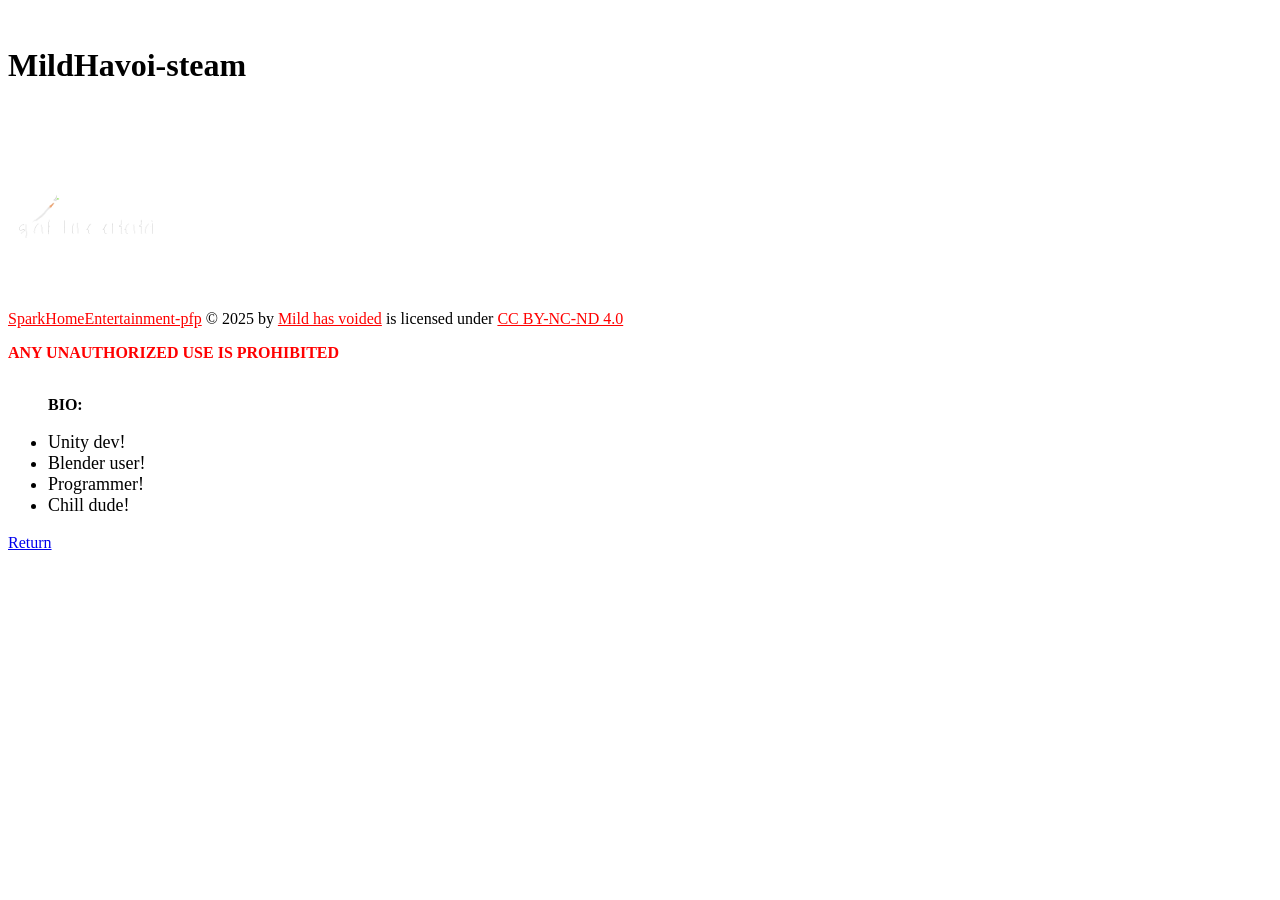
==== Page2.html @ 49905a4c "updated" ====
<!DOCTYPE html>
<head>
<link rel="stylesheet" href="2.css">
</head>
<body>
    <span class="spark" id="hi"></span><br>
        <h1 class="spark">MildHavoi-steam</h1>
    <img src="./pfp2.png" height="200px" width="200px"><br>
    <a style="color:red;" href="https://mildhasvoided.github.io/bio/pfp2.png"><span>SparkHomeEntertainment-pfp</span></a> <span class="spark">© 2025 by</span> <a style="color:red;" href="https://mildhasvoided.github.io/bio/">Mild has voided</a><span class="spark"> is licensed under</span> <a style="color:red;" href="https://creativecommons.org/licenses/by-nc-nd/4.0/">CC BY-NC-ND 4.0</a><img src="https://mirrors.creativecommons.org/presskit/icons/cc.svg" alt="" style="max-width: 1em;max-height:1em;margin-left: .2em;"><img src="https://mirrors.creativecommons.org/presskit/icons/by.svg" alt="" style="max-width: 1em;max-height:1em;margin-left: .2em;"><img src="https://mirrors.creativecommons.org/presskit/icons/nc.svg" alt="" style="max-width: 1em;max-height:1em;margin-left: .2em;"><img src="https://mirrors.creativecommons.org/presskit/icons/nd.svg" alt="" style="max-width: 1em;max-height:1em;margin-left: .2em;font-size:12px;"><br>
    <p style="color:red;"><strong>ANY UNAUTHORIZED USE IS PROHIBITED</strong></p><br>
    <span class="spark" style="margin-left:40px;"><strong>BIO:</strong></span><br>
    <ul class="spark" style="font-size:18px;">
      <li>Unity dev!</li>
      <li>Blender user!</li>
      <li>Programmer!</li>
      <li>Chill dude!</li>
    </ul>
    <a href="index.html">Return</a>
</body>
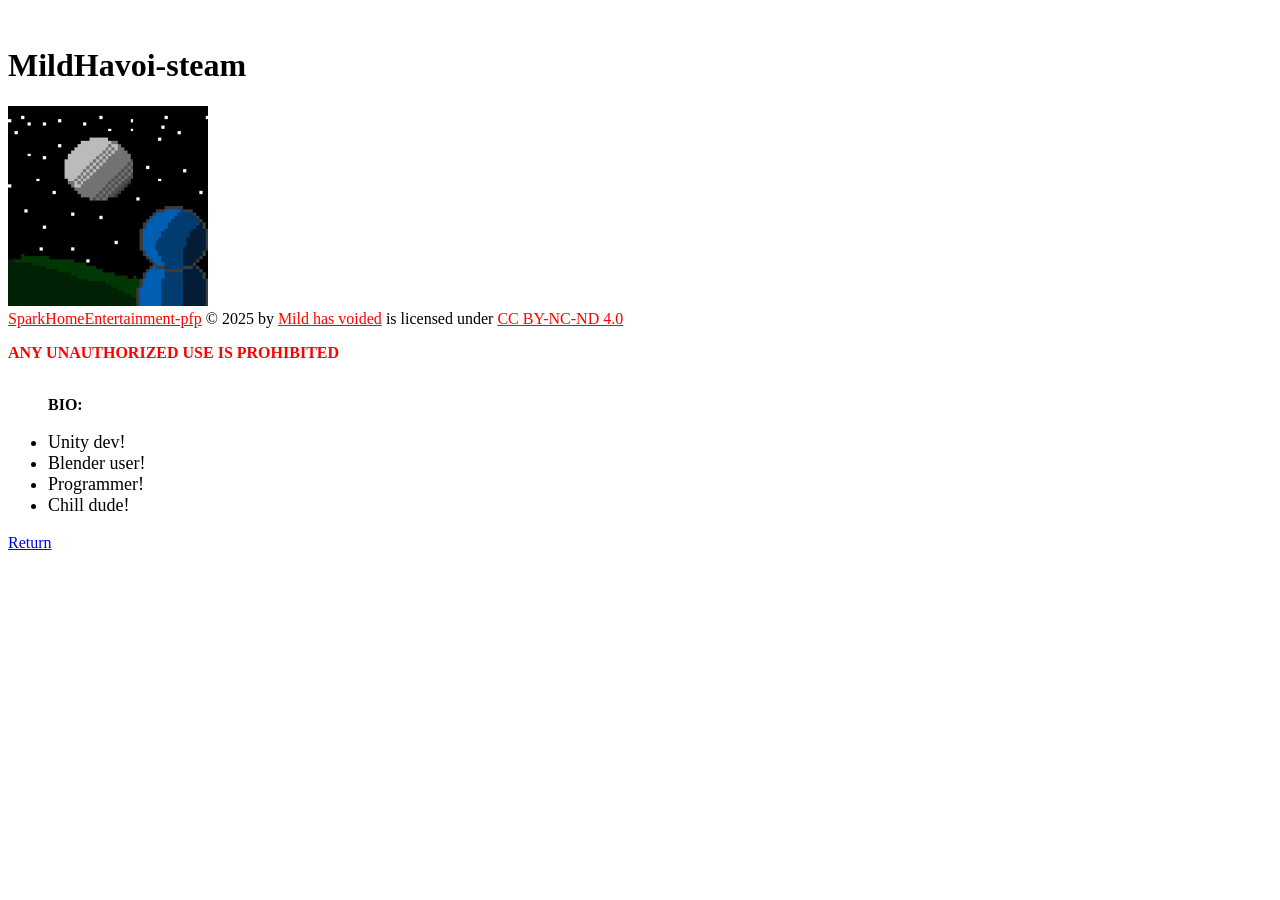
==== commit 13618142: "updated" ====
--- a/Page2.html
+++ b/Page2.html
@@ -5,7 +5,7 @@
 <body>
     <span class="spark" id="hi"></span><br>
         <h1 class="spark">MildHavoi-steam</h1>
-    <img src="./pfp2.png" height="200px" width="200px"><br>
+    <img src="./steampfp.png" height="200px" width="200px"><br>
     <a style="color:red;" href="https://mildhasvoided.github.io/bio/pfp2.png"><span>SparkHomeEntertainment-pfp</span></a> <span class="spark">© 2025 by</span> <a style="color:red;" href="https://mildhasvoided.github.io/bio/">Mild has voided</a><span class="spark"> is licensed under</span> <a style="color:red;" href="https://creativecommons.org/licenses/by-nc-nd/4.0/">CC BY-NC-ND 4.0</a><img src="https://mirrors.creativecommons.org/presskit/icons/cc.svg" alt="" style="max-width: 1em;max-height:1em;margin-left: .2em;"><img src="https://mirrors.creativecommons.org/presskit/icons/by.svg" alt="" style="max-width: 1em;max-height:1em;margin-left: .2em;"><img src="https://mirrors.creativecommons.org/presskit/icons/nc.svg" alt="" style="max-width: 1em;max-height:1em;margin-left: .2em;"><img src="https://mirrors.creativecommons.org/presskit/icons/nd.svg" alt="" style="max-width: 1em;max-height:1em;margin-left: .2em;font-size:12px;"><br>
     <p style="color:red;"><strong>ANY UNAUTHORIZED USE IS PROHIBITED</strong></p><br>
     <span class="spark" style="margin-left:40px;"><strong>BIO:</strong></span><br>
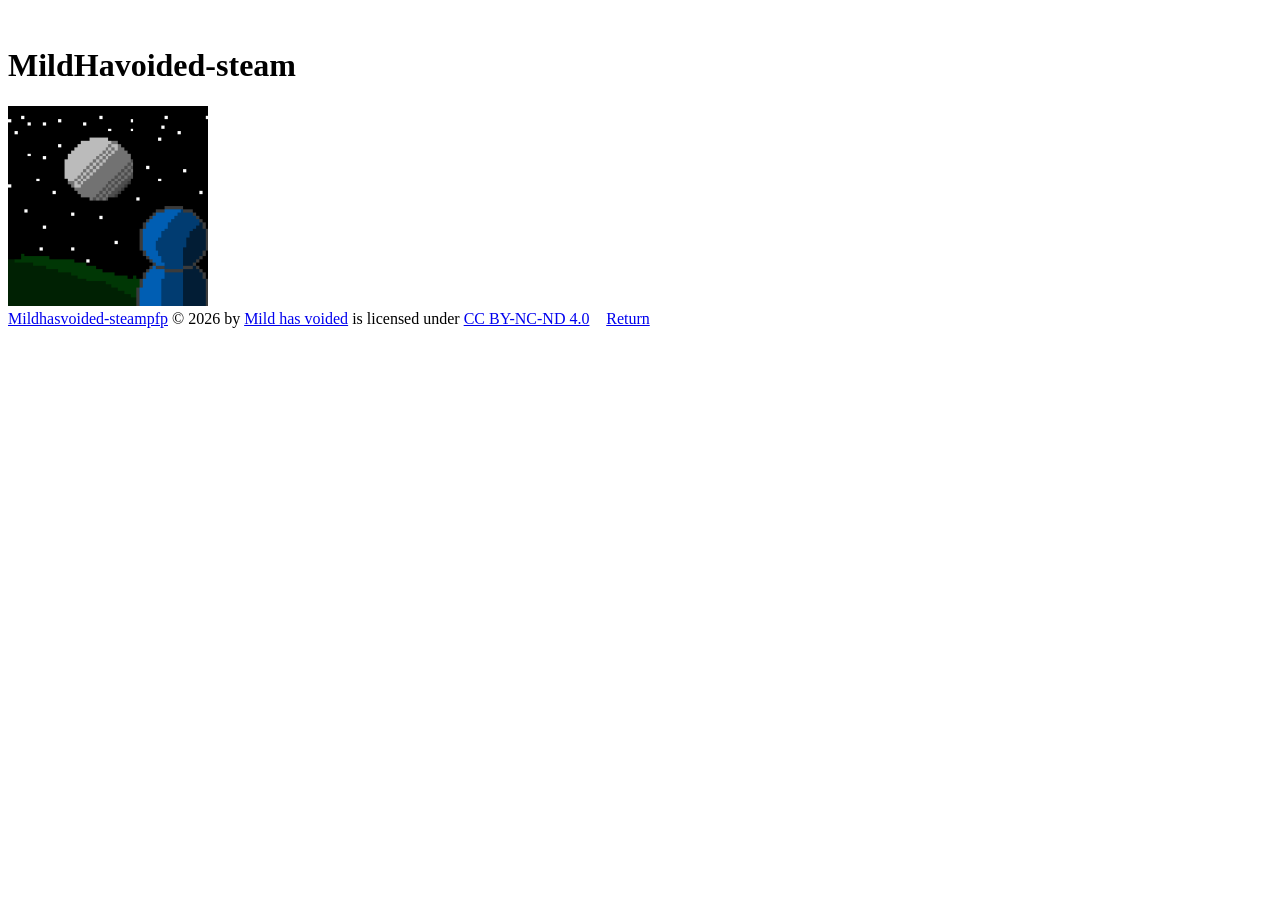
==== commit b71f6fee: "updated" ====
--- a/Page2.html
+++ b/Page2.html
@@ -4,16 +4,8 @@
 </head>
 <body>
     <span class="spark" id="hi"></span><br>
-        <h1 class="spark">MildHavoi-steam</h1>
+        <h1 class="spark">MildHavoided-steam</h1>
     <img src="./steampfp.png" height="200px" width="200px"><br>
-    <a style="color:red;" href="https://mildhasvoided.github.io/bio/pfp2.png"><span>SparkHomeEntertainment-pfp</span></a> <span class="spark">© 2025 by</span> <a style="color:red;" href="https://mildhasvoided.github.io/bio/">Mild has voided</a><span class="spark"> is licensed under</span> <a style="color:red;" href="https://creativecommons.org/licenses/by-nc-nd/4.0/">CC BY-NC-ND 4.0</a><img src="https://mirrors.creativecommons.org/presskit/icons/cc.svg" alt="" style="max-width: 1em;max-height:1em;margin-left: .2em;"><img src="https://mirrors.creativecommons.org/presskit/icons/by.svg" alt="" style="max-width: 1em;max-height:1em;margin-left: .2em;"><img src="https://mirrors.creativecommons.org/presskit/icons/nc.svg" alt="" style="max-width: 1em;max-height:1em;margin-left: .2em;"><img src="https://mirrors.creativecommons.org/presskit/icons/nd.svg" alt="" style="max-width: 1em;max-height:1em;margin-left: .2em;font-size:12px;"><br>
-    <p style="color:red;"><strong>ANY UNAUTHORIZED USE IS PROHIBITED</strong></p><br>
-    <span class="spark" style="margin-left:40px;"><strong>BIO:</strong></span><br>
-    <ul class="spark" style="font-size:18px;">
-      <li>Unity dev!</li>
-      <li>Blender user!</li>
-      <li>Programmer!</li>
-      <li>Chill dude!</li>
-    </ul>
+    <a href="https://mildhasvoided.github.io/bio/steampfp.png">Mildhasvoided-steampfp</a> © 2026 by <a href="https://mildhasvoided.github.io/bio/index.html">Mild has voided</a> is licensed under <a href="https://creativecommons.org/licenses/by-nc-nd/4.0/">CC BY-NC-ND 4.0</a><img src="https://mirrors.creativecommons.org/presskit/icons/cc.svg" alt="" style="max-width: 1em;max-height:1em;margin-left: .2em;"><img src="https://mirrors.creativecommons.org/presskit/icons/by.svg" alt="" style="max-width: 1em;max-height:1em;margin-left: .2em;"><img src="https://mirrors.creativecommons.org/presskit/icons/nc.svg" alt="" style="max-width: 1em;max-height:1em;margin-left: .2em;"><img src="https://mirrors.creativecommons.org/presskit/icons/nd.svg" alt="" style="max-width: 1em;max-height:1em;margin-left: .2em;">
     <a href="index.html">Return</a>
 </body>
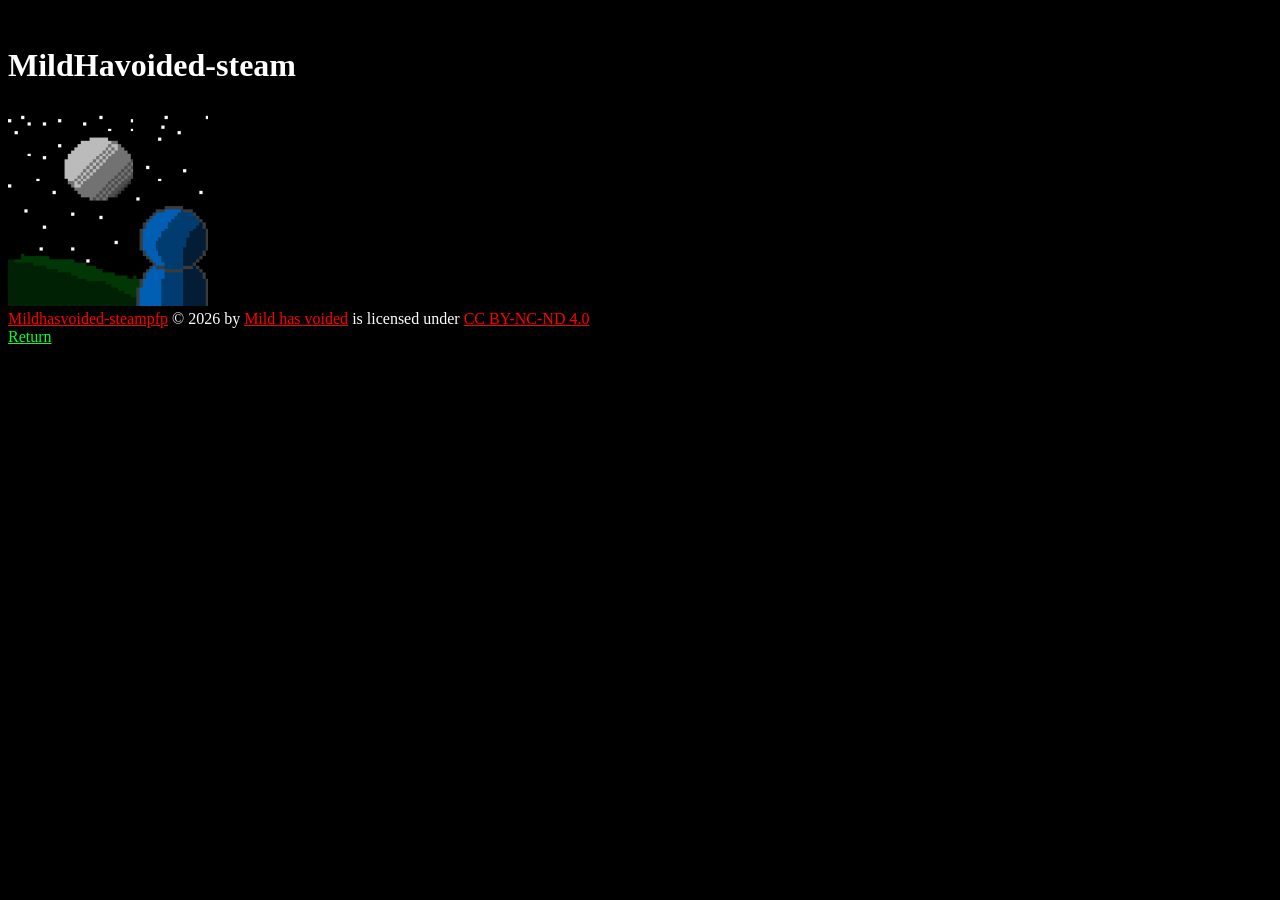
==== commit 5e36af80: "updated" ====
--- a/Page2.html
+++ b/Page2.html
@@ -6,6 +6,6 @@
     <span class="spark" id="hi"></span><br>
         <h1 class="spark">MildHavoided-steam</h1>
     <img src="./steampfp.png" height="200px" width="200px"><br>
-    <a href="https://mildhasvoided.github.io/bio/steampfp.png">Mildhasvoided-steampfp</a> © 2026 by <a href="https://mildhasvoided.github.io/bio/index.html">Mild has voided</a> is licensed under <a href="https://creativecommons.org/licenses/by-nc-nd/4.0/">CC BY-NC-ND 4.0</a><img src="https://mirrors.creativecommons.org/presskit/icons/cc.svg" alt="" style="max-width: 1em;max-height:1em;margin-left: .2em;"><img src="https://mirrors.creativecommons.org/presskit/icons/by.svg" alt="" style="max-width: 1em;max-height:1em;margin-left: .2em;"><img src="https://mirrors.creativecommons.org/presskit/icons/nc.svg" alt="" style="max-width: 1em;max-height:1em;margin-left: .2em;"><img src="https://mirrors.creativecommons.org/presskit/icons/nd.svg" alt="" style="max-width: 1em;max-height:1em;margin-left: .2em;">
-    <a href="index.html">Return</a>
+    <a href="https://mildhasvoided.github.io/bio/steampfp.png">Mildhasvoided-steampfp</a> © 2026 by <a href="https://mildhasvoided.github.io/bio/index.html">Mild has voided</a> is licensed under <a href="https://creativecommons.org/licenses/by-nc-nd/4.0/">CC BY-NC-ND 4.0</a><img src="https://mirrors.creativecommons.org/presskit/icons/cc.svg" alt="" style="max-width: 1em;max-height:1em;margin-left: .2em;"><img src="https://mirrors.creativecommons.org/presskit/icons/by.svg" alt="" style="max-width: 1em;max-height:1em;margin-left: .2em;"><img src="https://mirrors.creativecommons.org/presskit/icons/nc.svg" alt="" style="max-width: 1em;max-height:1em;margin-left: .2em;"><img src="https://mirrors.creativecommons.org/presskit/icons/nd.svg" alt="" style="max-width: 1em;max-height:1em;margin-left: .2em;"><br>
+    <a style="color:rgb(0, 255, 51)"href="index.html">Return</a>
 </body>
--- a/2.css
+++ b/2.css
@@ -0,0 +1,7 @@
+body {
+    background-color:black;
+    color:white;
+}
+a {
+    color:red;
+}
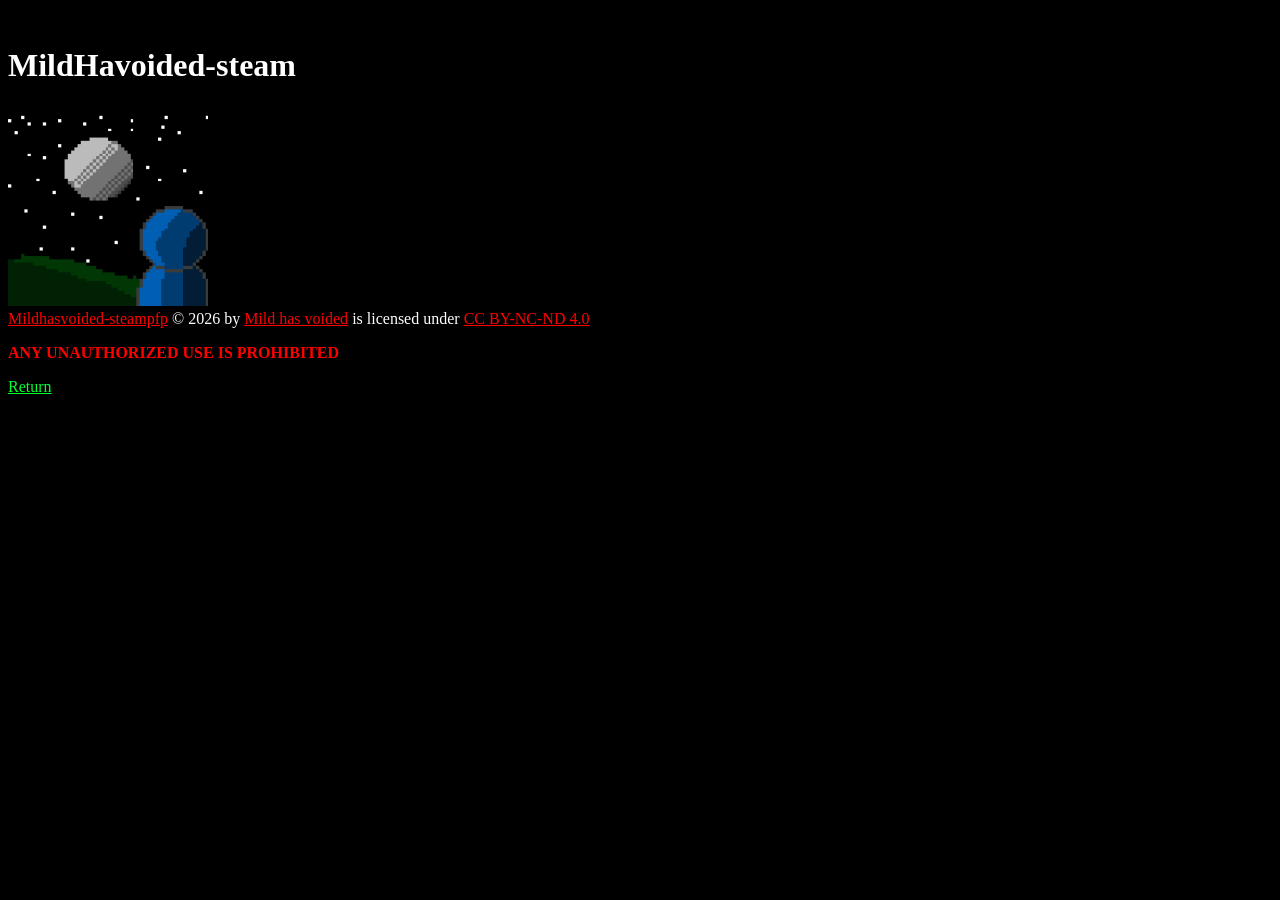
==== commit 3829e71f: "updated" ====
--- a/Page2.html
+++ b/Page2.html
@@ -7,5 +7,6 @@
         <h1 class="spark">MildHavoided-steam</h1>
     <img src="./steampfp.png" height="200px" width="200px"><br>
     <a href="https://mildhasvoided.github.io/bio/steampfp.png">Mildhasvoided-steampfp</a> © 2026 by <a href="https://mildhasvoided.github.io/bio/index.html">Mild has voided</a> is licensed under <a href="https://creativecommons.org/licenses/by-nc-nd/4.0/">CC BY-NC-ND 4.0</a><img src="https://mirrors.creativecommons.org/presskit/icons/cc.svg" alt="" style="max-width: 1em;max-height:1em;margin-left: .2em;"><img src="https://mirrors.creativecommons.org/presskit/icons/by.svg" alt="" style="max-width: 1em;max-height:1em;margin-left: .2em;"><img src="https://mirrors.creativecommons.org/presskit/icons/nc.svg" alt="" style="max-width: 1em;max-height:1em;margin-left: .2em;"><img src="https://mirrors.creativecommons.org/presskit/icons/nd.svg" alt="" style="max-width: 1em;max-height:1em;margin-left: .2em;"><br>
+    <p style="color:red;"><strong>ANY UNAUTHORIZED USE IS PROHIBITED</strong></p>
     <a style="color:rgb(0, 255, 51)"href="index.html">Return</a>
 </body>
